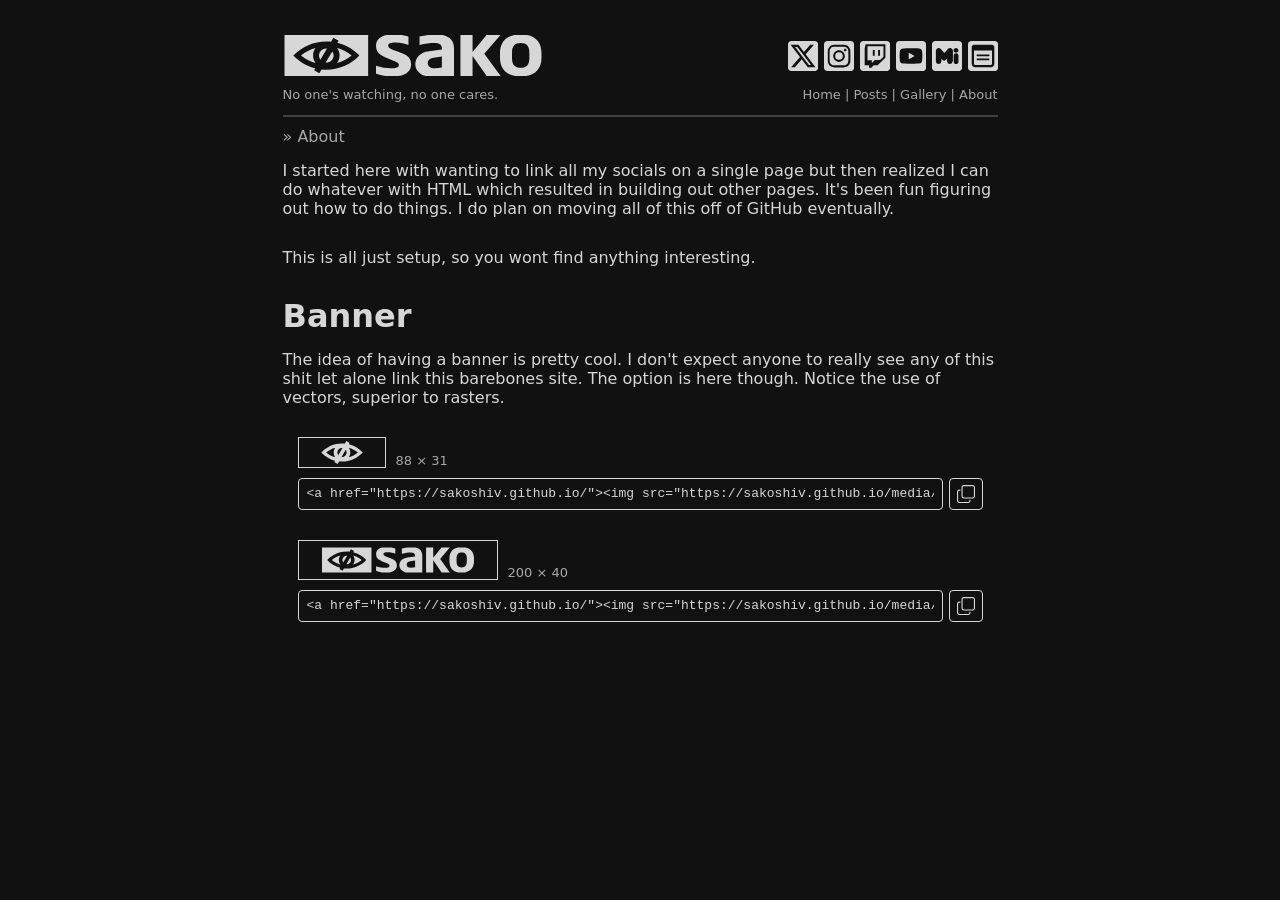
==== about/index.html @ 322b9305 "Various Changes Reorganized and updated paths. Also attempted to optimize the gallery a little bit b" ====
<!doctype html>
<html><head>
<!-- Open Graph -->
<meta property="og:title" content="Sako | About">
<meta property="og:description" content="About page.">
<meta property="og:image" content="https://sakoshiv.github.io/media/sys/1x1.webp">
<meta property="og:url" content="https://sakoshiv.github.io/about/">
<meta property="og:type" content="website">
<meta name="twitter:card" content="summary">
<!-- General -->
<title>Sako | About</title>
<meta name="robots" content="index, follow">
<meta name="theme-color" content="#111111">
<meta name="viewport" content="width=device-width, initial-scale=1.0">
<link rel="icon" href="../media/sys/eyecon.ico" sizes="any">
<meta charset="utf-8">
    <link rel="stylesheet" href="../code/css/style.css">
<link rel="preload" href="../code/js/header.js" as="script">
<link rel="preload" href="../code/js/tagline.js" as="script">
</head>

<body>

<div class="content">

    <div id="site-header"></div>
    <script src="../code/js/header.js"></script>
    <script src="../code/js/tagline.js"></script>

    <div class="text">

        <p2 class="breadcrumbs">
            » <a href="https://sakoshiv.github.io/about/" class="subtle-link">About</a>
        </p2>

      <p> I started here with wanting to link all my socials on a single page but then realized I can do whatever with HTML which resulted in building out other pages. It's been fun figuring out how to do things. I do plan on moving all of this off of GitHub eventually.</p>
        <p>This is all just setup, so you wont find anything interesting.</p>
<h6>Banner</h6>

      <p>
      The idea of having a banner is pretty cool. I don't expect anyone to really see any of this shit let alone link this barebones site. The option is here though. Notice the use of vectors, superior to rasters.</p>

      <div class="banner-option">

            <div class="banner-preview">
                <img
                    src="../media/sys/short-banner.svg"
                    width="88"
                    height="31"
                    alt="Short Banner"
                >

                <span class="banner-resolution">88 × 31</span>
            </div>

            <div class="copy-box">
                <input
                    type="text"
                    value="&lt;a href=&quot;https://sakoshiv.github.io/&quot;&gt;&lt;img src=&quot;https://sakoshiv.github.io/media/sys/short-banner.svg&quot; width=&quot;88&quot; height=&quot;31&quot; alt=&quot;Sako&quot;&gt;&lt;/a&gt;"
                    readonly
                >

                <button type="button" onclick="copyBox(this)" title="Copy">
                    <img src="../media/sys/copy.svg" alt="Copy">
                </button>
            </div>

      </div>
      <div class="banner-option">
          <div class="banner-preview"> <img
                    src="../media/sys/long-banner.svg"
                    width="200"
                    height="40"
                    alt="Long Banner"
                > <span class="banner-resolution">200 × 40</span> </div>
          <div class="copy-box">
            <input
                    type="text"
                    value="&lt;a href=&quot;https://sakoshiv.github.io/&quot;&gt;&lt;img src=&quot;https://sakoshiv.github.io/media/sys/long-banner.svg&quot; width=&quot;200&quot; height=&quot;40&quot; alt=&quot;Sako&quot;&gt;&lt;/a&gt;"
                    readonly
                >
            <button type="button" onclick="copyBox(this)" title="Copy"> <img src="../media/sys/copy.svg" alt="Copy"> </button>
          </div>
      </div>

    </div>

</div>
    <script src="../code/js/site.js"></script>
</body>
</html>
---- code/css/style.css ----
a {
    color: #A7A7A7;
}

a:visited {
    color: #A7A7A7;
}

.subtle-link {
    color: inherit;
    text-decoration: none;
}

.subtle-link:hover {
    text-decoration: underline;
    font-family: Segoe, "Segoe UI", "DejaVu Sans", "Trebuchet MS", Verdana, sans-serif;
    color: #A7A7A7;
}

body {
    background-color: #111111;
    color: #d7d7d7;
    margin: 10px;
    padding-bottom: 30px;
}

.content {
    max-width: 715px;
    margin: 0 auto;
    padding: 25px 20px 0;
    text-align: center;
}

/* Header / Tagline row */

.header {
    display: flex;
    align-items: center;
    justify-content: space-between;
}

.header-logo {
    width: 260px;
}

.header-logo-compact {
    display: none;
}

.socials {
    display: flex;
    align-items: center;
    gap: 6px;
}

@media (max-width: 700px) {
    .header-logo {
        display: none;
    }

    .header-logo-compact {
        display: block;
    }

    .socials {
        display: none;
    }

    .tagline-row {
        justify-content: flex-start;
        gap: 10px;
    }

    .tagline-nav {
        text-align: left;
        font-size: 13px;
    }

    body {
        margin: 16px;
    }

    .content {
        padding: 15px 12px 0;
    }
}

/* General text */

.text {
    text-align: left;
    font-family: Segoe, "Segoe UI", "DejaVu Sans", "Trebuchet MS", Verdana, sans-serif;
    color: #d7d7d7;
}

.text p {
    margin: 15px 0px 30px;
    font-size: medium;
    font-family: Segoe, "Segoe UI", "DejaVu Sans", "Trebuchet MS", Verdana, sans-serif;
    color: #d7d7d7;
}

.text h6 {
    margin: 6px 0;
    margin-top: 13px;
    font-size: xx-large;
    font-weight: bold;
    font-family: Segoe, "Segoe UI", "DejaVu Sans", "Trebuchet MS", Verdana, sans-serif;
}

@media (max-width: 700px) {
    .text p {
        font-size: 16px;
        line-height: 1.55;
        margin: 12px 0 24px;
    }

    .text h6 {
        font-size: 28px;
    }
}

.breadcrumbs {
    color: #A7A7A7;
}

/* Separator */

hr {
    border: 0;
    border-top: 2px solid #404040;
    margin: 0 0 10px;
}

/* Post header */

.post-header {
    display: flex;
    justify-content: space-between;
    align-items: baseline;
}

.post-header h6 {
    margin: 15px 0px 0px;
    font-family: Segoe, "Segoe UI", "DejaVu Sans", "Trebuchet MS", Verdana, sans-serif;
    font-weight: bold;
}

.post-date {
    font-size: 0.8em;
    color: #A7A7A7;
}

/* Image/GIF media */

.mediaC {
    margin-top: 30px;
    text-align: center;
}

/* Media container & Comment */

.mediaA {
    display: block;
    max-width: calc(100% - 30px);
    height: auto;
    margin: 0 auto;
    text-align: left;
}

@media (max-width: 700px) {
    .mediaA {
        max-width: calc(100% - 12px);
    }
}

.mediaComment {
    margin: 8px 0 25px;
    font-size: small !important;
    font-family: inherit !important;
    color: #A7A7A7 !important;
}

.mediaC .mediaComment {
    margin: 8px 0 25px;
    font-family: Segoe, "Segoe UI", "DejaVu Sans", "Trebuchet MS", Verdana, sans-serif;
}

/* Video media */

.video-media {
    width: calc(100% - 60px);
    max-width: 650px;
    margin: 0 auto;
    text-align: left;
}

@media (max-width: 700px) {
    .video-media {
        width: calc(100% - 16px);
    }
}

.video-group .mediaComment {
    margin-top: 8px;
    margin-bottom: 25px;
    font-family: Segoe, "Segoe UI", "DejaVu Sans", "Trebuchet MS", Verdana, sans-serif;
    text-align: center;
}

.video-media details {
    width: 100%;
    border: 1px solid #404040;
    border-radius: 6px;
    overflow: hidden;
    background-color: #111111;
    isolation: isolate;
}

.video-media details:not([open]) .video-content {
    display: none;
}

.video-content {
    contain: layout paint;
}

.video-media summary {
    display: flex;
    align-items: center;
    padding: 8px 10px;
    background-color: #161616;
    color: #d7d7d7;
    font-family: Segoe, "Segoe UI", "DejaVu Sans", "Trebuchet MS", Verdana, sans-serif;
    font-size: 14px;
    cursor: pointer;
    user-select: none;
    list-style: none;
}

.video-media summary::-webkit-details-marker {
    display: none;
}

.video-arrow {
    display: inline-block;
    margin-right: 8px;
    font-size: 9px;
    color: #A7A7A7;
    transition: transform 0.1s ease;
}

.video-media details[open] .video-arrow {
    transform: rotate(90deg);
}

.video-label {
    overflow: hidden;
    text-overflow: ellipsis;
    white-space: nowrap;
}

.video-switch {
    margin-left: auto;
    padding-left: 12px;
    color: #A7A7A7;
    font-size: 17px;
    line-height: 1;
    cursor: pointer;
    flex-shrink: 0;
}

.video-switch:hover {
    color: #d7d7d7;
}

.video-media video {
    display: block;
    width: 100%;
    height: auto;
    background-color: #000000;
    border-top: 1px solid #404040;
}

.video-group {
    margin-top: 30px;
}

blockquote {
    margin: 15px 0;
    padding: 0 15px;
    border-left: 3px solid #555;
    color: #A7A7A7;
    font-style: normal;
}

/* Copy/paste box */

.copy-box {
    display: flex;
    width: calc(100% - 30px);
    margin: 10px auto 25px;
    gap: 6px;
}

.copy-box input {
    flex: 1;
    min-width: 0;
    height: 32px;
    box-sizing: border-box;
    padding: 0 8px;
    border: 1px solid #d7d7d7;
    border-radius: 4px;
    outline: none;
    box-shadow: none;
    background-color: #111111;
    color: #d7d7d7;
    font-family: Consolas, "Courier New", monospace;
    font-size: 13px;
    -webkit-appearance: none;
    appearance: none;
}

.copy-box input:focus {
    border: 1px solid #d7d7d7;
    border-radius: 4px;
    outline: none;
    box-shadow: none;
}

.copy-box button {
    width: 34px;
    height: 32px;
    padding: 0;
    border: 1px solid #d7d7d7;
    border-radius: 4px;
    outline: none;
    box-shadow: none;
    background-color: #111111;
    cursor: pointer;
    display: flex;
    align-items: center;
    justify-content: center;
    -webkit-appearance: none;
    appearance: none;
}

.copy-box button:hover {
    background-color: #222222;
}

.copy-box button:active {
    background-color: #333333;
}

.copy-box button:focus {
    border: 1px solid #d7d7d7;
    border-radius: 4px;
    outline: none;
    box-shadow: none;
}

.copy-box button img {
    display: block;
    width: 18px;
    height: 18px;
    object-fit: contain;
}

/* Banner Stuff */

.banner-option {
    margin: 30px 0;
}

.banner-preview {
    display: flex;
    align-items: flex-end;
    gap: 10px;
    width: calc(100% - 30px);
    margin: 0 auto;
}

.banner-preview img {
    display: block;
    flex-shrink: 0;
}

.banner-resolution {
    color: #A7A7A7;
    font-family: Segoe, "Segoe UI", "DejaVu Sans", "Trebuchet MS", Verdana, sans-serif;
    font-size: small;
    line-height: 1;
    white-space: nowrap;
    padding-bottom: 1px;
}

/* Animated tagline */

.tagline-row {
    display: flex;
    justify-content: space-between;
    align-items: baseline;
}

.tagline {
    display: block;
    min-height: 1.5em;
    margin: 5px 0 10px;
    font-family: Segoe, "Segoe UI", "DejaVu Sans", "Trebuchet MS", Verdana, sans-serif;
    font-size: small;
    line-height: 1.5;
    letter-spacing: 0;
    white-space: normal;
    text-align: left;
}

.tagline-nav {
    margin: 5px 0 10px;
    font-family: Segoe, "Segoe UI", "DejaVu Sans", "Trebuchet MS", Verdana, sans-serif;
    font-size: small;
    line-height: 1.5;
    white-space: nowrap;
    text-align: right;
    color: #A7A7A7;
}

.tagline[aria-busy="true"] {
    user-select: none;
}

@media (max-width: 700px) {
    .tagline {
        display: none;
    }
}

@media (prefers-reduced-motion: reduce) {
    .tagline {
        transition: none;
    }
}


/* Hide scrollbars site wide. */
html {
    scrollbar-width: none;
    -ms-overflow-style: none;
}

html::-webkit-scrollbar {
    display: none;
    width: 0;
    height: 0;
}
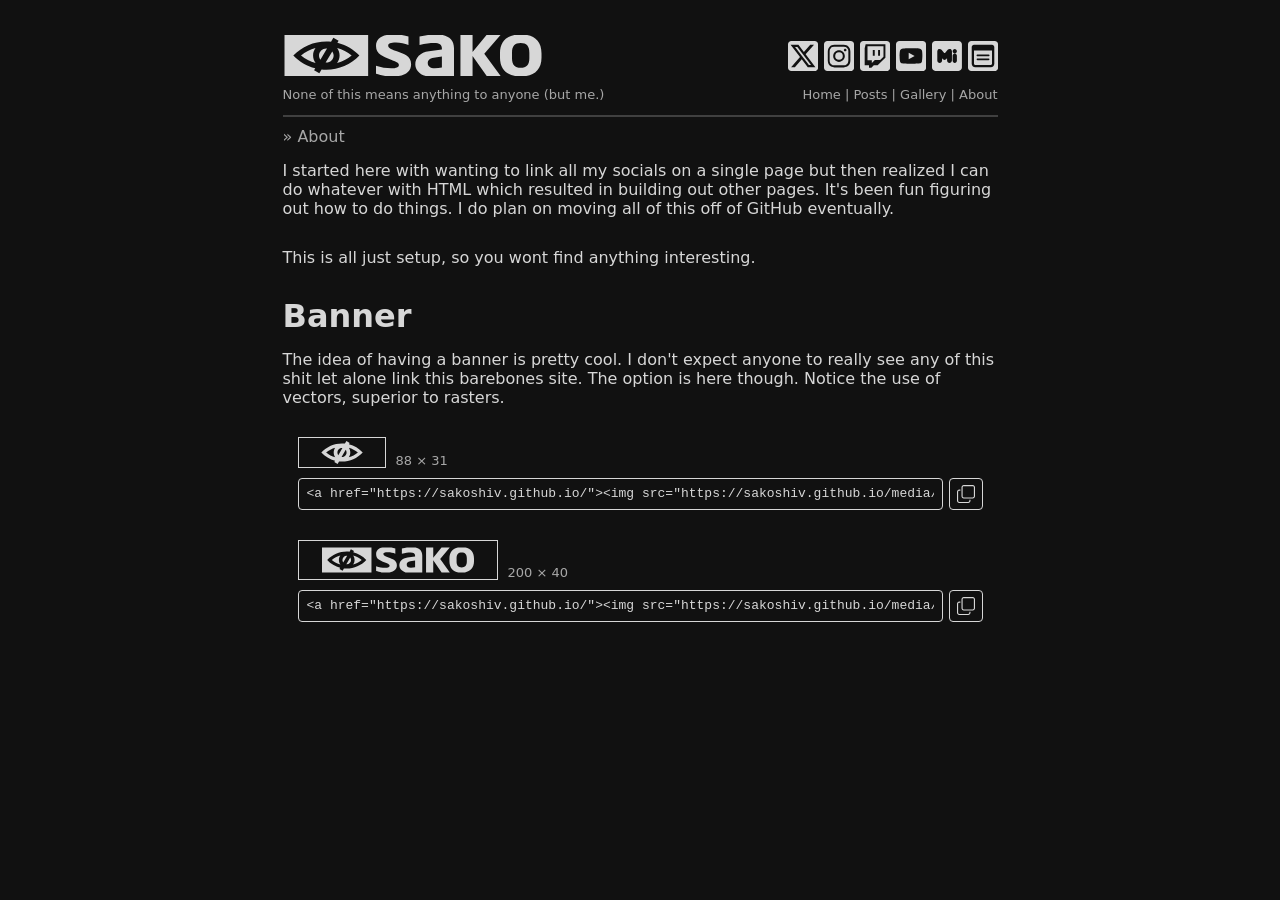
==== commit fd820af0: "Tag System & Paths Posts now have tags. The post index has a tag filtering system and a sorting togg" ====
--- a/about/index.html
+++ b/about/index.html
@@ -30,7 +30,7 @@
     <div class="text">
 
         <p2 class="breadcrumbs">
-            » <a href="https://sakoshiv.github.io/about/" class="subtle-link">About</a>
+            » <a href="/about/" class="subtle-link">About</a>
         </p2>
 
       <p> I started here with wanting to link all my socials on a single page but then realized I can do whatever with HTML which resulted in building out other pages. It's been fun figuring out how to do things. I do plan on moving all of this off of GitHub eventually.</p>
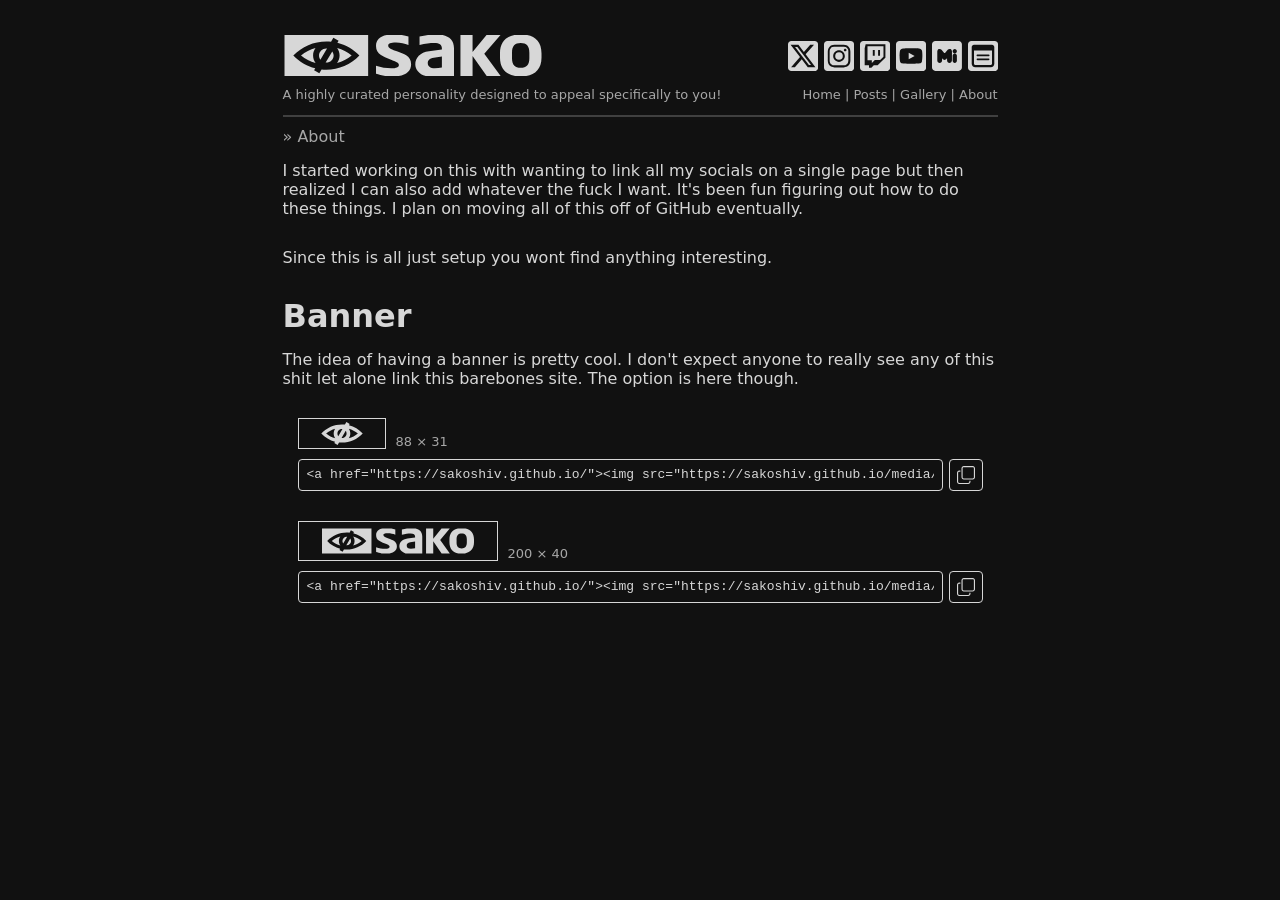
==== commit 3be5431a: "Home Page Finally added various things to the home page. All the latest things, at a glance. Quick a" ====
--- a/about/index.html
+++ b/about/index.html
@@ -33,12 +33,12 @@
             » <a href="/about/" class="subtle-link">About</a>
         </p2>
 
-      <p> I started here with wanting to link all my socials on a single page but then realized I can do whatever with HTML which resulted in building out other pages. It's been fun figuring out how to do things. I do plan on moving all of this off of GitHub eventually.</p>
-        <p>This is all just setup, so you wont find anything interesting.</p>
+      <p> I started working on this with wanting to link all my socials on a single page but then realized I can also add whatever the fuck I want. It's been fun figuring out how to do these things. I plan on moving all of this off of GitHub eventually.</p>
+        <p>Since this is all just setup you wont find anything interesting.</p>
 <h6>Banner</h6>
 
       <p>
-      The idea of having a banner is pretty cool. I don't expect anyone to really see any of this shit let alone link this barebones site. The option is here though. Notice the use of vectors, superior to rasters.</p>
+      The idea of having a banner is pretty cool. I don't expect anyone to really see any of this shit let alone link this barebones site. The option is here though.</p>
 
       <div class="banner-option">
 
--- a/code/css/style.css
+++ b/code/css/style.css
@@ -151,14 +151,14 @@
     color: #A7A7A7;
 }
 
-/* Image/GIF media */
+/* Image/GIF Media */
 
 .mediaC {
     margin-top: 30px;
     text-align: center;
 }
 
-/* Media container & Comment */
+/* Media Container & Comment */
 
 .mediaA {
     display: block;
@@ -294,7 +294,7 @@
     font-style: normal;
 }
 
-/* Copy/paste box */
+/* Copy/Paste Box (About Page)*/
 
 .copy-box {
     display: flex;
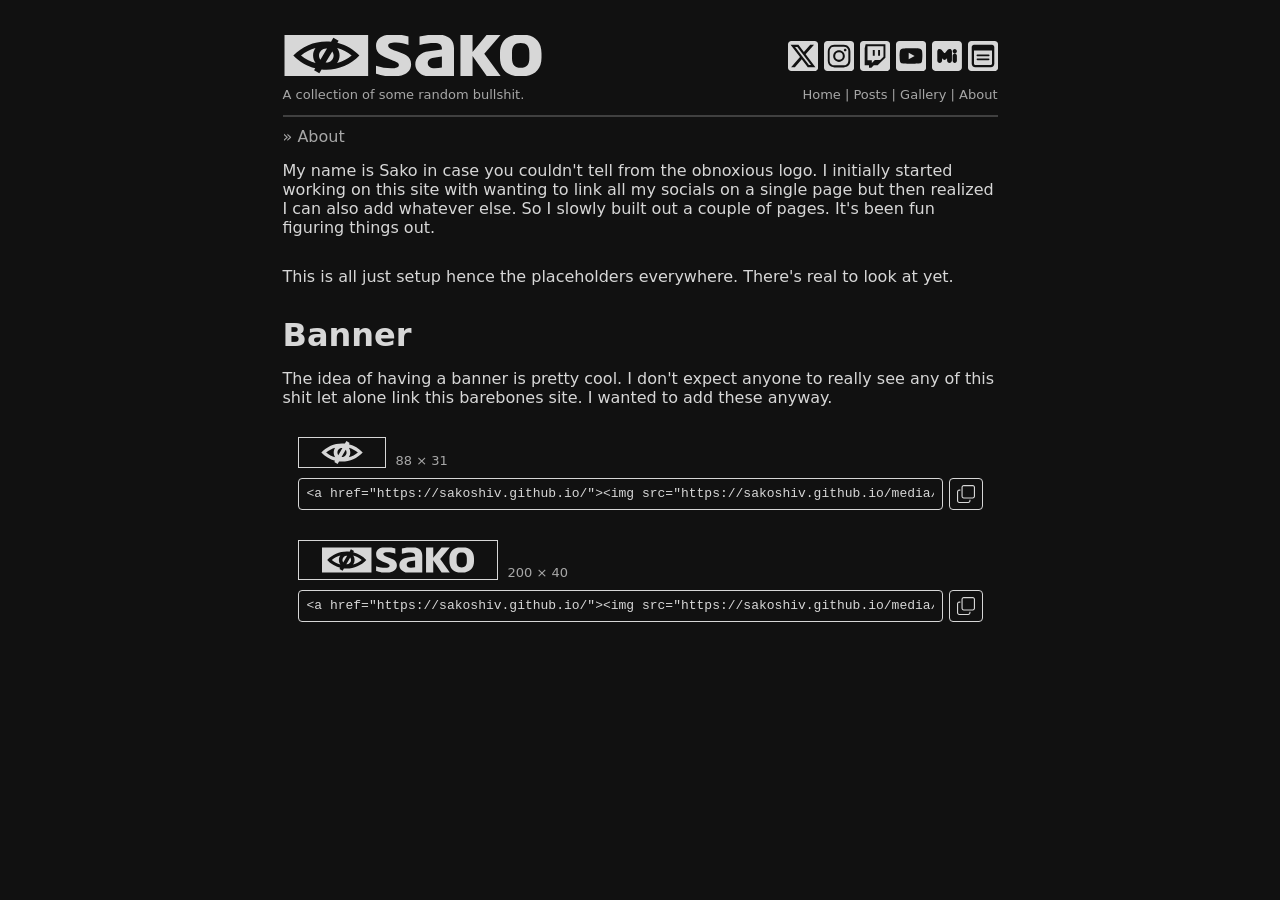
==== commit 6fab40a3: "About" ====
--- a/about/index.html
+++ b/about/index.html
@@ -2,7 +2,7 @@
 <html><head>
 <!-- Open Graph -->
 <meta property="og:title" content="Sako | About">
-<meta property="og:description" content="About page.">
+<meta property="og:description" content="About this website.">
 <meta property="og:image" content="https://sakoshiv.github.io/media/sys/1x1.webp">
 <meta property="og:url" content="https://sakoshiv.github.io/about/">
 <meta property="og:type" content="website">
@@ -33,12 +33,13 @@
             » <a href="/about/" class="subtle-link">About</a>
         </p2>
 
-      <p> I started working on this with wanting to link all my socials on a single page but then realized I can also add whatever the fuck I want. It's been fun figuring out how to do these things. I plan on moving all of this off of GitHub eventually.</p>
-        <p>Since this is all just setup you wont find anything interesting.</p>
+      <p>My name is Sako in case you couldn't tell from the obnoxious logo. I initially started working on this site with wanting to link all my socials on a single page but then realized I can also add whatever else. So I slowly built out a couple of pages. It's been fun figuring things out.</p>
+        <p>This is all just setup hence the placeholders everywhere. There's real to look at yet.</p>
+
 <h6>Banner</h6>
 
       <p>
-      The idea of having a banner is pretty cool. I don't expect anyone to really see any of this shit let alone link this barebones site. The option is here though.</p>
+      The idea of having a banner is pretty cool. I don't expect anyone to really see any of this shit let alone link this barebones site. I wanted to add these anyway.</p>
 
       <div class="banner-option">
 
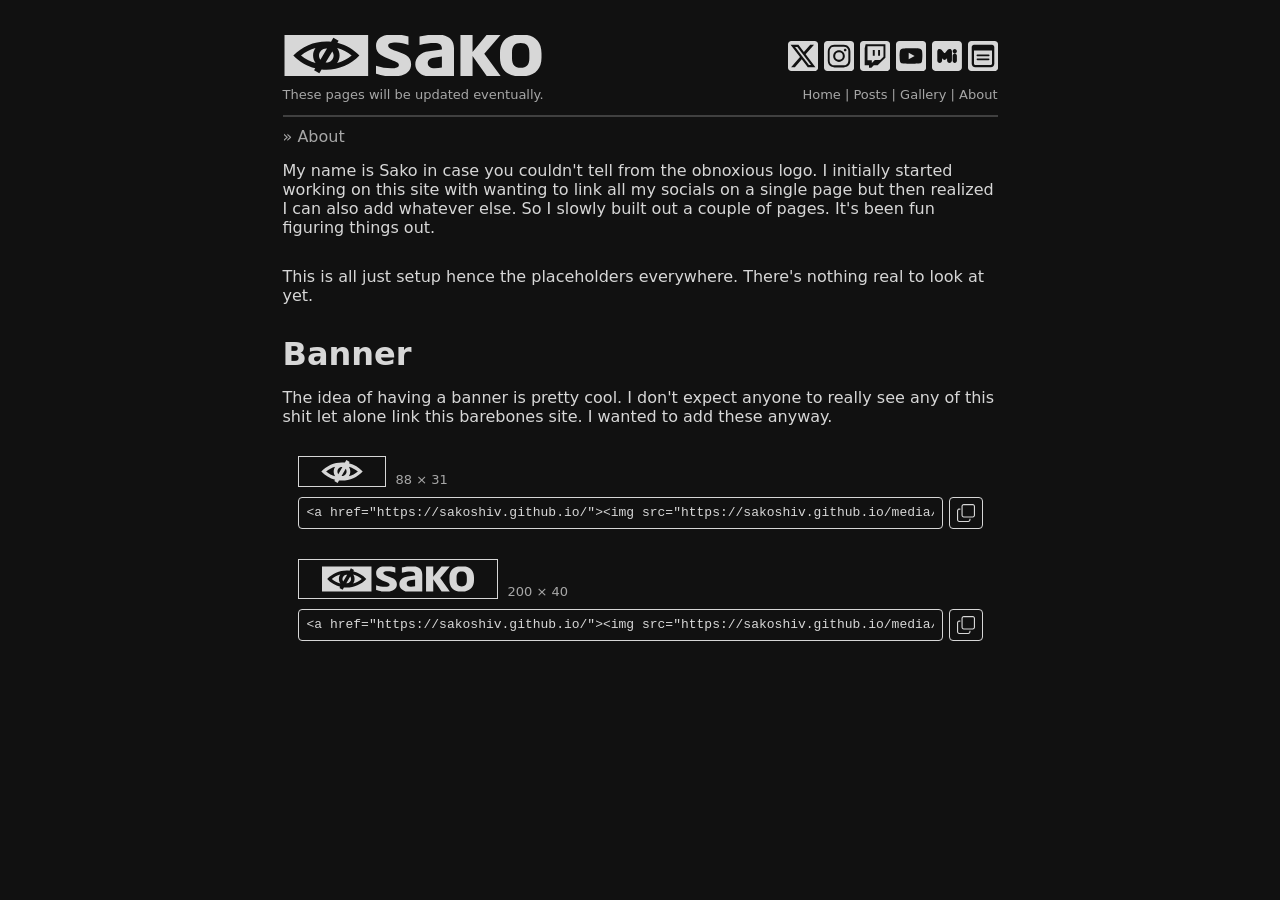
==== commit 7ccd538e: "About" ====
--- a/about/index.html
+++ b/about/index.html
@@ -34,7 +34,7 @@
         </p2>
 
       <p>My name is Sako in case you couldn't tell from the obnoxious logo. I initially started working on this site with wanting to link all my socials on a single page but then realized I can also add whatever else. So I slowly built out a couple of pages. It's been fun figuring things out.</p>
-        <p>This is all just setup hence the placeholders everywhere. There's real to look at yet.</p>
+        <p>This is all just setup hence the placeholders everywhere. There's nothing real to look at yet.</p>
 
 <h6>Banner</h6>
 
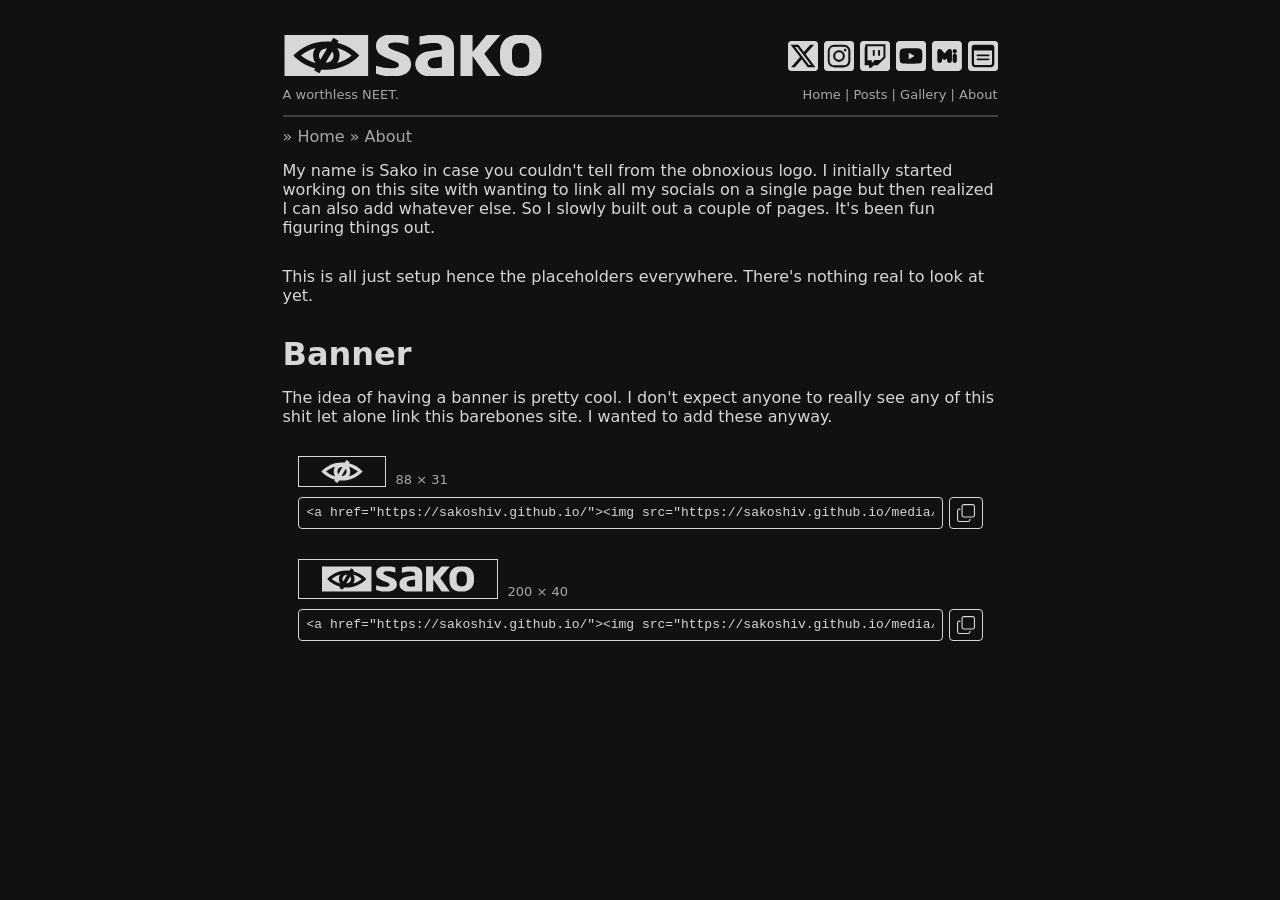
==== commit 94990ae7: "Cleanup // Formatting Post" ====
--- a/about/index.html
+++ b/about/index.html
@@ -30,13 +30,14 @@
     <div class="text">
 
         <p2 class="breadcrumbs">
+            » <a href="/" class="subtle-link">Home</a>
             » <a href="/about/" class="subtle-link">About</a>
         </p2>
 
       <p>My name is Sako in case you couldn't tell from the obnoxious logo. I initially started working on this site with wanting to link all my socials on a single page but then realized I can also add whatever else. So I slowly built out a couple of pages. It's been fun figuring things out.</p>
         <p>This is all just setup hence the placeholders everywhere. There's nothing real to look at yet.</p>
 
-<h6>Banner</h6>
+<h1>Banner</h1>
 
       <p>
       The idea of having a banner is pretty cool. I don't expect anyone to really see any of this shit let alone link this barebones site. I wanted to add these anyway.</p>
--- a/code/css/style.css
+++ b/code/css/style.css
@@ -100,11 +100,38 @@
     color: #d7d7d7;
 }
 
-.text h6 {
+.text h1,
+.text h2 {
     margin: 6px 0;
     margin-top: 13px;
     font-size: xx-large;
     font-weight: bold;
+    font-family: Segoe, "Segoe UI", "DejaVu Sans", "Trebuchet MS", Verdana, sans-serif;
+}
+
+.text h3 {
+    margin: 6px 0;
+    margin-top: 13px;
+    font-size: x-large;
+    font-weight: bold;
+    font-family: Segoe, "Segoe UI", "DejaVu Sans", "Trebuchet MS", Verdana, sans-serif;
+}
+
+.text h4 {
+    margin: 6px 0;
+    margin-top: 13px;
+    font-size: large;
+    font-weight: bold;
+    font-family: Segoe, "Segoe UI", "DejaVu Sans", "Trebuchet MS", Verdana, sans-serif;
+}
+
+.text h5,
+.text h6 {
+    margin: 6px 0;
+    margin-top: 13px;
+    font-size: medium;
+    font-weight: bold;
+    color: #A7A7A7;
     font-family: Segoe, "Segoe UI", "DejaVu Sans", "Trebuchet MS", Verdana, sans-serif;
 }
 
@@ -115,8 +142,266 @@
         margin: 12px 0 24px;
     }
 
-    .text h6 {
+    .text h1,
+    .text h2 {
         font-size: 28px;
+    }
+
+    .text h3 {
+        font-size: 24px;
+    }
+
+    .text h4 {
+        font-size: 20px;
+    }
+}
+
+/* Inline text styles */
+
+.text mark {
+    background-color: #4a3f14;
+    color: #f0d878;
+    padding: 1px 3px;
+    border-radius: 3px;
+}
+
+.text code {
+    background-color: #1d1d1d;
+    border: 1px solid #333;
+    padding: 2px 6px;
+    border-radius: 4px;
+    font-family: Consolas, "Courier New", monospace;
+    font-size: 0.9em;
+    color: #d7d7d7;
+}
+
+/* Lists */
+
+.text ul,
+.text ol {
+    margin: 15px 0 30px;
+    padding-left: 26px;
+    color: #d7d7d7;
+    font-size: medium;
+    font-family: Segoe, "Segoe UI", "DejaVu Sans", "Trebuchet MS", Verdana, sans-serif;
+}
+
+.text li {
+    margin: 4px 0;
+}
+
+.text li > ul,
+.text li > ol {
+    margin: 4px 0;
+}
+
+.text ul.contains-task-list {
+    list-style: none;
+    padding-left: 8px;
+}
+
+.text ul.contains-task-list ul.contains-task-list {
+    padding-left: 22px;
+}
+
+.text .task-list-item {
+    list-style: none;
+}
+
+.text .task-list-label {
+    display: flex;
+    align-items: baseline;
+    gap: 8px;
+}
+
+.text .task-list-item input[type="checkbox"] {
+    accent-color: #7bb0e8;
+    flex-shrink: 0;
+    transform: translateY(1px);
+}
+
+@media (max-width: 700px) {
+    .text ul,
+    .text ol {
+        font-size: 16px;
+        line-height: 1.55;
+    }
+}
+
+/* Callouts */
+
+.callout {
+    margin: 15px 0;
+    padding: 10px 14px;
+    background-color: #151515;
+    border: 1px solid #333;
+    border-left: 3px solid #7bb0e8;
+    border-radius: 4px;
+    color: #d7d7d7;
+}
+
+.callout-title {
+    margin: 0 0 6px;
+    font-weight: bold;
+    color: #7bb0e8;
+    font-family: Segoe, "Segoe UI", "DejaVu Sans", "Trebuchet MS", Verdana, sans-serif;
+}
+
+details.callout > summary.callout-title {
+    cursor: pointer;
+    list-style: none;
+    user-select: none;
+    display: flex;
+    align-items: center;
+    gap: 8px;
+}
+
+details.callout > summary.callout-title::-webkit-details-marker {
+    display: none;
+}
+
+.callout-arrow {
+    display: inline-block;
+    font-size: 9px;
+    transition: transform 0.1s ease;
+}
+
+details.callout[open] > summary.callout-title .callout-arrow {
+    transform: rotate(90deg);
+}
+
+details.callout:not([open]) .callout-body {
+    display: none;
+}
+
+.callout-body > p:first-child {
+    margin-top: 0;
+}
+
+.callout-body > p:last-child {
+    margin-bottom: 0;
+}
+
+.callout-tip {
+    border-left-color: #5fd0c0;
+}
+
+.callout-tip .callout-title {
+    color: #5fd0c0;
+}
+
+.callout-warning {
+    border-left-color: #e0b84c;
+}
+
+.callout-warning .callout-title {
+    color: #e0b84c;
+}
+
+.callout-danger {
+    border-left-color: #e0605c;
+}
+
+.callout-danger .callout-title {
+    color: #e0605c;
+}
+
+.callout-info {
+    border-left-color: #5c9ee0;
+}
+
+.callout-info .callout-title {
+    color: #5c9ee0;
+}
+
+.callout-success {
+    border-left-color: #6bc47d;
+}
+
+.callout-success .callout-title {
+    color: #6bc47d;
+}
+
+.callout-question {
+    border-left-color: #b98ce0;
+}
+
+.callout-question .callout-title {
+    color: #b98ce0;
+}
+
+.callout-failure {
+    border-left-color: #e0745c;
+}
+
+.callout-failure .callout-title {
+    color: #e0745c;
+}
+
+.callout-bug {
+    border-left-color: #e08a4c;
+}
+
+.callout-bug .callout-title {
+    color: #e08a4c;
+}
+
+.callout-example {
+    border-left-color: #9c9cc0;
+}
+
+.callout-example .callout-title {
+    color: #9c9cc0;
+}
+
+.callout-quote {
+    border-left-color: #A7A7A7;
+}
+
+.callout-quote .callout-title {
+    color: #A7A7A7;
+}
+
+/* Code blocks */
+
+.code-block {
+    width: calc(100% - 60px);
+    max-width: 650px;
+    margin: 15px auto;
+    border: 1px solid #404040;
+    border-radius: 6px;
+    overflow: hidden;
+    background-color: #111111;
+}
+
+.code-block-header {
+    padding: 8px 10px;
+    background-color: #161616;
+    color: #A7A7A7;
+    font-family: Consolas, "Courier New", monospace;
+    font-size: 12px;
+    border-bottom: 1px solid #404040;
+}
+
+.code-block pre {
+    margin: 0;
+    padding: 14px;
+    overflow-x: auto;
+}
+
+.code-block code {
+    background: none;
+    border: none;
+    padding: 0;
+    color: #d7d7d7;
+    font-family: Consolas, "Courier New", monospace;
+    font-size: 13px;
+    line-height: 1.5;
+}
+
+@media (max-width: 700px) {
+    .code-block {
+        width: calc(100% - 16px);
     }
 }
 
@@ -140,7 +425,7 @@
     align-items: baseline;
 }
 
-.post-header h6 {
+.post-header h1 {
     margin: 15px 0px 0px;
     font-family: Segoe, "Segoe UI", "DejaVu Sans", "Trebuchet MS", Verdana, sans-serif;
     font-weight: bold;
@@ -286,12 +571,34 @@
     margin-top: 30px;
 }
 
+/* Audio media */
+
+.audio-group {
+    margin-top: 30px;
+}
+
+.audio-media audio {
+    display: block;
+    width: 100%;
+    color-scheme: dark;
+}
+
+@media (max-width: 700px) {
+    .audio-media {
+        width: calc(100% - 16px);
+    }
+}
+
 blockquote {
     margin: 15px 0;
     padding: 0 15px;
     border-left: 3px solid #555;
     color: #A7A7A7;
     font-style: normal;
+}
+
+blockquote blockquote {
+    margin: 8px 0;
 }
 
 /* Copy/Paste Box (About Page)*/
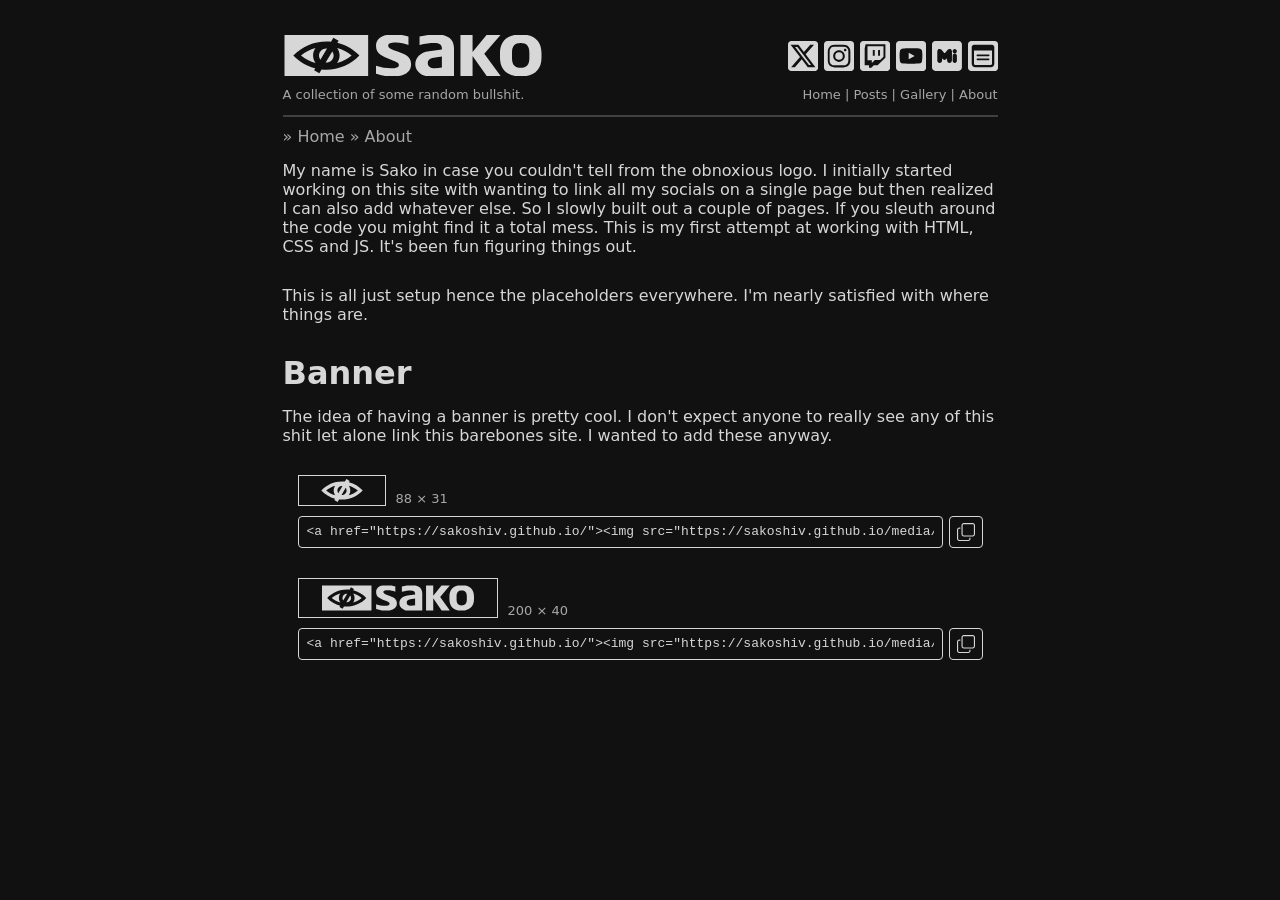
==== commit 939ce33e: "Cleaned Setup" ====
--- a/about/index.html
+++ b/about/index.html
@@ -34,8 +34,8 @@
             » <a href="/about/" class="subtle-link">About</a>
         </p2>
 
-      <p>My name is Sako in case you couldn't tell from the obnoxious logo. I initially started working on this site with wanting to link all my socials on a single page but then realized I can also add whatever else. So I slowly built out a couple of pages. It's been fun figuring things out.</p>
-        <p>This is all just setup hence the placeholders everywhere. There's nothing real to look at yet.</p>
+      <p>My name is Sako in case you couldn't tell from the obnoxious logo. I initially started working on this site with wanting to link all my socials on a single page but then realized I can also add whatever else. So I slowly built out a couple of pages. If you sleuth around the code you might find it a total mess. This is my first attempt at working with HTML, CSS and JS. It's been fun figuring things out.</p>
+        <p>This is all just setup hence the placeholders everywhere. I'm nearly satisfied with where things are.</p>
 
 <h1>Banner</h1>
 
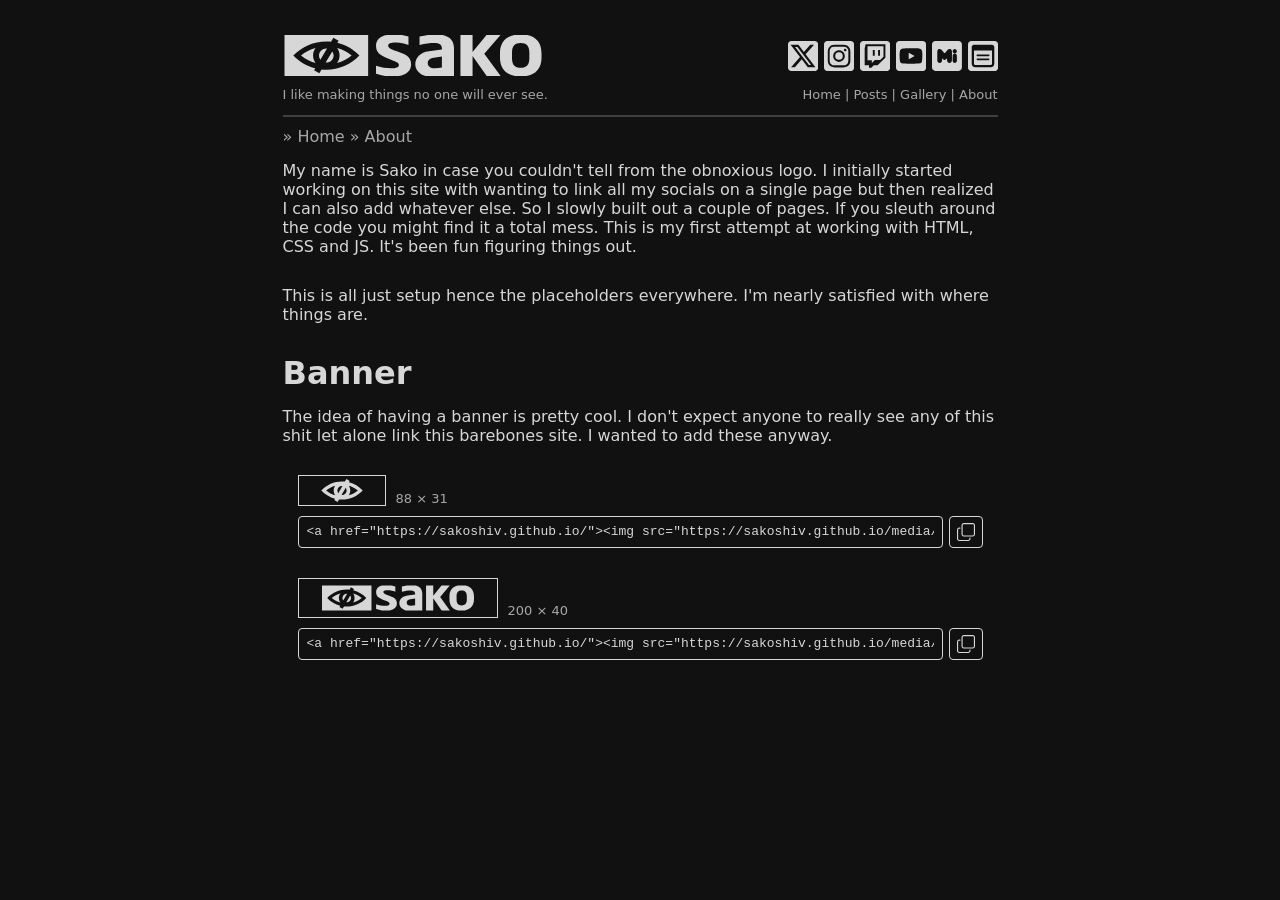
==== commit 98221903: "Title Updates" ====
--- a/about/index.html
+++ b/about/index.html
@@ -1,14 +1,14 @@
 <!doctype html>
 <html><head>
 <!-- Open Graph -->
-<meta property="og:title" content="Sako | About">
+<meta property="og:title" content="Sako › About">
 <meta property="og:description" content="About this website.">
 <meta property="og:image" content="https://sakoshiv.github.io/media/sys/1x1.webp">
 <meta property="og:url" content="https://sakoshiv.github.io/about/">
 <meta property="og:type" content="website">
 <meta name="twitter:card" content="summary">
 <!-- General -->
-<title>Sako | About</title>
+<title>Sako › About</title>
 <meta name="robots" content="index, follow">
 <meta name="theme-color" content="#111111">
 <meta name="viewport" content="width=device-width, initial-scale=1.0">
